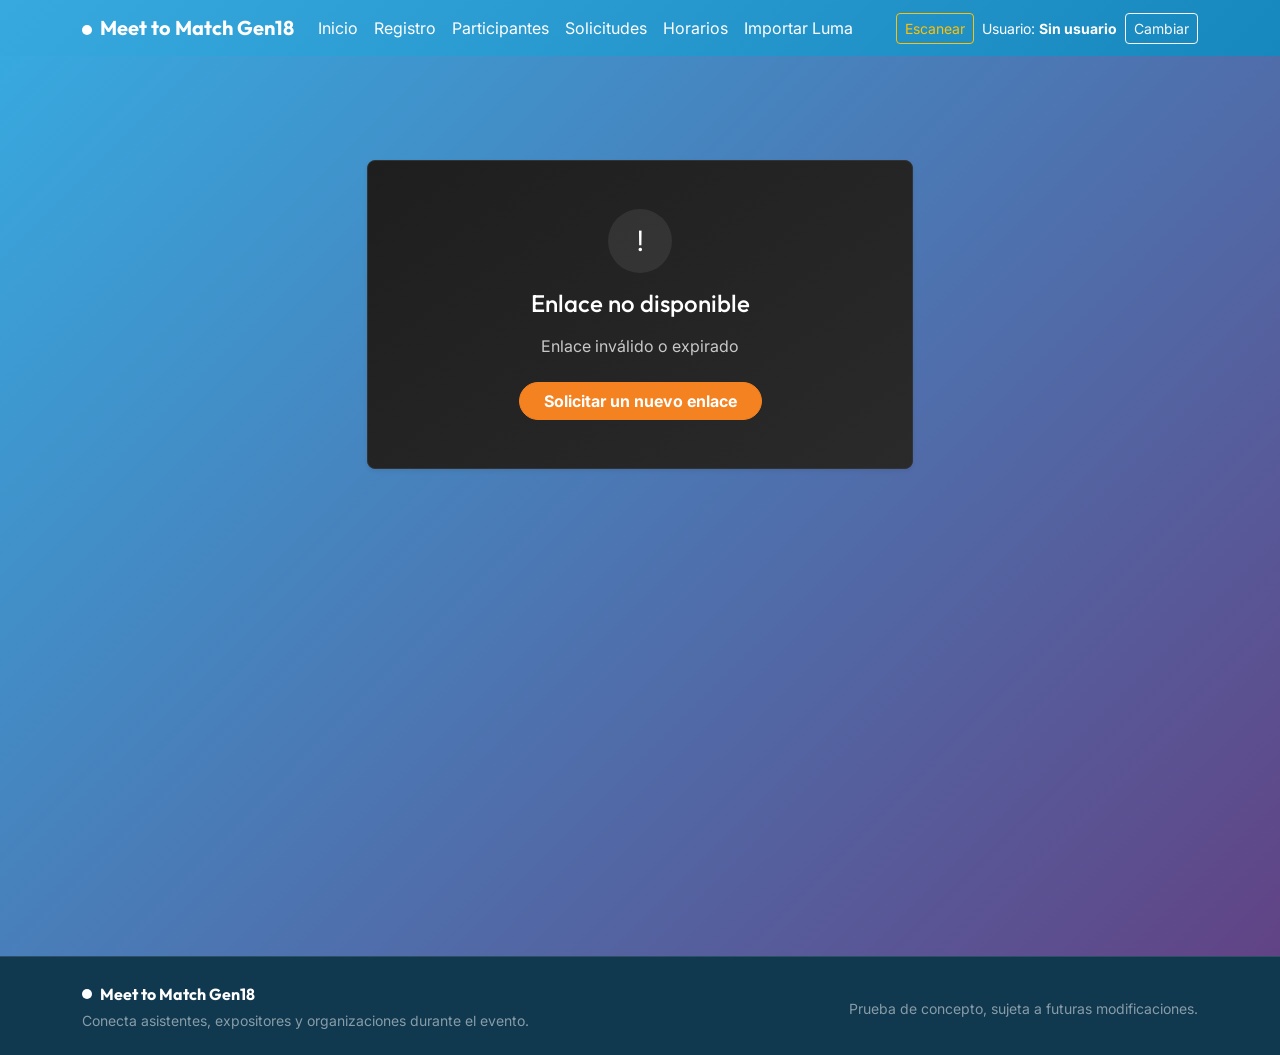
==== editar-perfil.html @ fe203f8b "se agrega logica de token y edición de perfil." ====
<!doctype html>
<html lang="es">

<head>
  <meta charset="utf-8">
  <meta name="viewport" content="width=device-width, initial-scale=1">

  <title>Editar mi perfil - Meet to Match Gen18</title>

  <link
    href="https://cdn.jsdelivr.net/npm/bootstrap@5.3.3/dist/css/bootstrap.min.css"
    rel="stylesheet"
  >

  <link
    href="adm/css/app.css?v=20260901-1"
    rel="stylesheet"
  >

  <link rel="manifest" href="adm/manifest.json">

  <meta name="theme-color" content="#151515">
</head>

<body>

  <div id="app-navbar"></div>

  <main class="hero min-vh-100">

    <div class="container py-5">

      <!-- =====================================================
           ESTADO DE CARGA
           ===================================================== -->

      <div
        id="estado-cargando"
        class="text-center py-5"
      >

        <div
          class="spinner-border text-light mb-3"
          role="status"
        >
          <span class="visually-hidden">
            Validando enlace...
          </span>
        </div>

        <h1 class="h4 text-white">
          Validando tu enlace...
        </h1>

        <p class="text-white opacity-75">
          Estamos verificando que el enlace sea válido.
        </p>

      </div>


      <!-- =====================================================
           ESTADO DE ERROR
           ===================================================== -->

      <div
        id="estado-error"
        class="d-none"
      >

        <div class="row justify-content-center">

          <div class="col-12 col-md-8 col-lg-6">

            <div
              class="card shadow-sm"
              data-theme="dark"
              style="
                background-color: var(--poc-panel-bg);
                color: var(--poc-text);
                border: 1px solid var(--poc-border);
              "
            >

              <div class="card-body p-4 p-md-5 text-center">

                <div class="mb-3">

                  <div
                    class="rounded-circle d-inline-flex align-items-center justify-content-center"
                    style="
                      width: 64px;
                      height: 64px;
                      background: rgba(255,255,255,.08);
                    "
                  >

                    <span
                      class="text-white fs-3"
                      aria-hidden="true"
                    >
                      !
                    </span>

                  </div>

                </div>

                <h1 class="h4 text-white mb-3">
                  Enlace no disponible
                </h1>

                <p
                  id="estado-error-mensaje"
                  class="text-white opacity-75 mb-4"
                >
                  Enlace inválido o expirado.
                </p>

                <a
                  href="index.html"
                  class="btn btn-primary rounded-pill px-4"
                >
                  Solicitar un nuevo enlace
                </a>

              </div>

            </div>

          </div>

        </div>

      </div>


      <!-- =====================================================
           FORMULARIO
           ===================================================== -->

      <div
        id="estado-formulario"
        class="d-none"
      >

        <div class="row justify-content-center">

          <div class="col-12 col-lg-8">

            <div class="mb-4">

              <h1 class="h2 text-white mb-2">
                Edita tu perfil
              </h1>

              <p class="text-white opacity-75 mb-0">
                Actualiza la información que quieres compartir
                con otros participantes.
              </p>

            </div>


            <div
              class="card shadow-sm"
              data-theme="dark"
              style="
                background-color: var(--poc-panel-bg);
                color: var(--poc-text);
                border: 1px solid var(--poc-border);
              "
            >

              <form id="editar-perfil-form">

                <div class="card-body p-4 p-md-5">


                  <!-- =================================================
                       IDENTIDAD
                       ================================================= -->

                  <div class="mb-4">

                    <h2 class="h5 text-white mb-3">
                      Tus datos
                    </h2>

                    <div class="row g-3">

                      <div class="col-12 col-md-6">

                        <label
                          for="nombre"
                          class="form-label text-white small fw-bold"
                        >
                          Nombre
                        </label>

                        <input
                          type="text"
                          id="nombre"
                          name="nombre"
                          class="form-control"
                          maxlength="200"
                          autocomplete="given-name"
                          required
                        >

                      </div>


                      <div class="col-12 col-md-6">

                        <label
                          for="apellido"
                          class="form-label text-white small fw-bold"
                        >
                          Apellido
                        </label>

                        <input
                          type="text"
                          id="apellido"
                          name="apellido"
                          class="form-control"
                          maxlength="200"
                          autocomplete="family-name"
                          required
                        >

                      </div>


                      <div class="col-12">

                        <label
                          for="empresa"
                          class="form-label text-white small fw-bold"
                        >
                          Empresa / organización
                        </label>

                        <input
                          type="text"
                          id="empresa"
                          name="empresa"
                          class="form-control"
                          maxlength="200"
                          autocomplete="organization"
                        >

                      </div>


                      <div class="col-12">

                        <label
                          for="cargo"
                          class="form-label text-white small fw-bold"
                        >
                          Cargo / especialidad
                        </label>

                        <input
                          type="text"
                          id="cargo"
                          name="cargo"
                          class="form-control"
                          maxlength="200"
                        >

                      </div>

                    </div>

                  </div>


                  <!-- =================================================
                       INTERESES
                       ================================================= -->

                  <div class="mb-4">

                    <h2 class="h5 text-white mb-3">
                      Conexiones
                    </h2>

                    <div class="mb-3">

                      <label
                        for="intereses"
                        class="form-label text-white small fw-bold"
                      >
                        Mis intereses
                      </label>

                      <textarea
                        id="intereses"
                        name="intereses"
                        class="form-control"
                        rows="4"
                        maxlength="2000"
                        placeholder="¿Qué temas, tecnologías o áreas te interesan?"
                      ></textarea>

                    </div>


                    <div class="mb-3">

                      <label
                        for="busca"
                        class="form-label text-white small fw-bold"
                      >
                        ¿Qué buscas?
                      </label>

                      <textarea
                        id="busca"
                        name="busca"
                        class="form-control"
                        rows="4"
                        maxlength="2000"
                        placeholder="¿Qué tipo de personas, proyectos, oportunidades o conexiones buscas?"
                      ></textarea>

                    </div>


                    <div>

                      <label
                        for="descripcion"
                        class="form-label text-white small fw-bold"
                      >
                        Sobre mí
                      </label>

                      <textarea
                        id="descripcion"
                        name="descripcion"
                        class="form-control"
                        rows="5"
                        maxlength="2000"
                        placeholder="Cuéntanos brevemente quién eres y qué haces."
                      ></textarea>

                    </div>

                  </div>


                  <!-- =================================================
                       CORREO SOLO LECTURA
                       ================================================= -->

                  <div class="mb-4">

                    <label
                      for="correo"
                      class="form-label text-white small fw-bold"
                    >
                      Correo registrado
                    </label>

                    <input
                      type="email"
                      id="correo"
                      class="form-control"
                      readonly
                      disabled
                    >

                    <div class="form-text text-white opacity-50">
                      Tu correo no puede modificarse desde este enlace.
                    </div>

                  </div>


                  <!-- =================================================
                       MENSAJES
                       ================================================= -->

                  <div
                    id="editar-perfil-mensaje"
                    class="mb-3"
                    aria-live="polite"
                  ></div>


                  <!-- =================================================
                       FOOTER
                       ================================================= -->

                  <div
                    class="d-flex flex-column flex-sm-row justify-content-end gap-2"
                  >

                    <a
                      href="index.html"
                      id="btn-cancelar"
                      class="btn btn-outline-secondary"
                    >
                      Cancelar
                    </a>

                    <button
                      type="submit"
                      id="btn-guardar"
                      class="btn btn-primary rounded-pill px-4 fw-bold"
                    >
                      Guardar cambios
                    </button>

                  </div>

                </div>

              </form>

            </div>


            <p class="small text-white opacity-50 text-center mt-3">
              Este enlace permite editar tu perfil una sola vez.
            </p>

          </div>

        </div>

      </div>


      <!-- =====================================================
           ÉXITO
           ===================================================== -->

      <div
        id="estado-exito"
        class="d-none"
      >

        <div class="row justify-content-center">

          <div class="col-12 col-md-8 col-lg-6">

            <div
              class="card shadow-sm"
              data-theme="dark"
              style="
                background-color: var(--poc-panel-bg);
                color: var(--poc-text);
                border: 1px solid var(--poc-border);
              "
            >

              <div class="card-body p-4 p-md-5 text-center">

                <div class="mb-3">

                  <div
                    class="rounded-circle d-inline-flex align-items-center justify-content-center"
                    style="
                      width: 64px;
                      height: 64px;
                      background: rgba(25,135,84,.2);
                    "
                  >

                    <span
                      class="text-success fs-3"
                      aria-hidden="true"
                    >
                      ✓
                    </span>

                  </div>

                </div>

                <h1 class="h4 text-white mb-3">
                  Perfil actualizado
                </h1>

                <p class="text-white opacity-75 mb-4">
                  Tus cambios fueron guardados correctamente.
                  Este enlace ya no puede volver a utilizarse.
                </p>

                <a
                  href="index.html"
                  class="btn btn-primary rounded-pill px-4"
                >
                  Volver al portal
                </a>

              </div>

            </div>

          </div>

        </div>

      </div>

    </div>

  </main>


  <div id="app-footer"></div>


  <script
    src="https://cdn.jsdelivr.net/npm/bootstrap@5.3.3/dist/js/bootstrap.bundle.min.js"
  ></script>

  <script
    src="js/app.js?v=20260721-1"
  ></script>

  <script
    src="js/editar-perfil.js?v=20260910-1"
  ></script>

</body>

</html>
---- adm/css/app.css ----
@import url('https://fonts.googleapis.com/css2?family=Inter:wght@400;500;600;700&family=Outfit:wght@500;700;800&display=swap');

:root {
  --poc-primary: #37a9df;
  --poc-primary-dark: #1688bd;
  --poc-accent: #f58220;
  --poc-accent-dark: #d96d16;
  --poc-dark: #10384f;
  --poc-soft: #eef8fd;
  --poc-text: #253746;
  --poc-bg: #f7fbfd;
  --poc-panel-bg: #ffffff;
  --poc-panel-bg-alt: #f1f8fc;
  --poc-border: #dcebf2;
  --poc-input-bg: #4a5056;
  --poc-input-border: #6c757d;
  --font-body: 'Inter', sans-serif;
  --font-heading: 'Outfit', sans-serif;
}

[data-theme="dark"] {
  --poc-text: #e0e0e0;
  --poc-bg: #121212;
  --poc-panel-bg: #1e1e1e;
  --poc-panel-bg-alt: #2a2a2a;
  --poc-border: #333333;
  --poc-input-bg: #2a2d30;
  --poc-input-border: #495057;
  --poc-soft: #2a3b47;
}

@keyframes bgTornasol {
  0% { background-position: 0% 50%; }
  50% { background-position: 100% 50%; }
  100% { background-position: 0% 50%; }
}

body {
  background: linear-gradient(135deg, var(--poc-bg), #eef6f9, var(--poc-bg), #e6f2f8);
  background-size: 400% 400%;
  animation: bgTornasol 15s ease infinite;
  color: var(--poc-text);
  font-family: var(--font-body);
  transition: background-color 0.3s ease, color 0.3s ease;
}

[data-theme="dark"] body {
  background: linear-gradient(135deg, var(--poc-bg), #1a2228, var(--poc-bg), #1c2730);
}

h1, h2, h3, h4, h5, h6, .navbar-brand, .display-5 {
  font-family: var(--font-heading);
  font-weight: 700;
}

.navbar {
  background: linear-gradient(135deg, var(--poc-primary), var(--poc-primary-dark), #58bbe7, var(--poc-primary));
  background-size: 300% 300%;
  animation: bgTornasol 10s ease infinite;
}

.footer {
  background: var(--poc-dark);
  border-top: 1px solid rgba(255, 255, 255, 0.12);
}

.navbar .navbar-brand,
.navbar .nav-link,
.navbar .navbar-text,
.footer .nav-link,
.footer .navbar-brand {
  color: #fff !important;
}

.footer .nav-link:hover {
  color: var(--poc-primary) !important;
}

.brand-dot {
  width: 10px;
  height: 10px;
  display: inline-block;
  border-radius: 50%;
  background: #fff;
}

.hero {
  background: linear-gradient(135deg, var(--poc-primary), #614385, #516395, var(--poc-primary-dark));
  background-size: 300% 300%;
  animation: bgTornasol 12s ease infinite;
  color: #fff;
  padding: 56px 0;
}

.home-hero {
  background: linear-gradient(135deg, rgba(55, 169, 223, 0.96), rgba(22, 136, 189, 0.92), var(--poc-accent));
  background-size: 300% 300%;
  animation: bgTornasol 15s ease infinite;
  color: #fff;
}

.quick-panel {
  background: linear-gradient(145deg, var(--poc-panel-bg), var(--poc-panel-bg-alt));
  color: var(--poc-text);
  border-radius: 8px;
  padding: 24px;
  box-shadow: 0 10px 28px rgba(0, 0, 0, 0.2);
  transition: transform 0.3s ease, box-shadow 0.3s ease, background 0.3s ease;
}

.quick-panel:hover {
  transform: translateY(-5px);
  box-shadow: 0 15px 35px rgba(0, 0, 0, 0.25);
}

.quick-action {
  display: block;
  border: 1px solid var(--poc-border);
  border-radius: 8px;
  padding: 14px 16px;
  color: var(--poc-text);
  text-decoration: none;
  background: var(--poc-panel-bg);
  transition: all 0.3s ease;
}

.quick-action:hover,
.quick-action:focus {
  border-color: var(--poc-primary);
  color: var(--poc-primary);
  transform: translateX(5px);
  box-shadow: 0 4px 12px rgba(0,0,0,0.1);
}

.quick-action small {
  display: block;
  color: rgba(255, 255, 255, 0.75);
  margin-top: 2px;
}

.text-accent {
  color: var(--poc-accent) !important;
}

.form-control, .form-select {
  background-color: var(--poc-input-bg);
  border-color: var(--poc-input-border);
  color: #ffffff !important;
  transition: all 0.3s ease;
}

.form-control::placeholder {
  color: #ffffff !important;
  opacity: 0.8 !important;
}

.form-control:focus, .form-select:focus {
  background-color: var(--poc-panel-bg);
  border-color: var(--poc-primary);
  color: var(--poc-text);
}

.btn {
  transition: all 0.3s ease;
}

.btn:hover {
  transform: translateY(-2px);
  box-shadow: 0 4px 10px rgba(0,0,0,0.15);
}

.btn-primary {
  background: var(--poc-accent);
  border-color: var(--poc-accent);
  color: #fff;
  font-weight: 700;
}

.btn-primary:hover,
.btn-primary:focus {
  background: var(--poc-accent-dark);
  border-color: var(--poc-accent-dark);
  color: #fff;
}

.btn-profile {
  background: var(--poc-panel-bg);
  border-color: var(--poc-panel-bg);
  color: var(--poc-primary-dark);
  font-weight: 700;
}
  color: var(--poc-primary-dark);
  font-weight: 700;
}

.btn-profile:hover,
.btn-profile:focus {
  background: var(--poc-soft);
  border-color: var(--poc-soft);
  color: var(--poc-primary-dark);
}

.btn-meet-outline {
  border-color: var(--poc-primary);
  color: var(--poc-primary-dark);
  font-weight: 700;
}

.btn-meet-outline:hover,
.btn-meet-outline:focus {
  background: var(--poc-primary);
  border-color: var(--poc-primary);
  color: #fff;
}

.btn-action-accept {
  background: var(--poc-primary);
  border-color: var(--poc-primary);
  color: #fff;
  font-weight: 700;
}

.btn-action-accept:hover,
.btn-action-accept:focus {
  background: var(--poc-primary-dark);
  border-color: var(--poc-primary-dark);
  color: #fff;
}

.btn-action-reject {
  background: var(--poc-panel-bg);
  border-color: var(--poc-accent);
  color: var(--poc-accent-dark);
  font-weight: 700;
}

.btn-action-reject:hover,
.btn-action-reject:focus {
  background: var(--poc-accent);
  border-color: var(--poc-accent);
  color: #fff;
}

.card {
  border-radius: 8px;
  border-color: var(--poc-border);
  background: linear-gradient(145deg, var(--poc-panel-bg), var(--poc-panel-bg-alt));
  color: var(--poc-text);
  transition: transform 0.3s ease, box-shadow 0.3s ease, background 0.3s ease;
}

.card:hover {
  transform: translateY(-5px);
  box-shadow: 0 10px 20px rgba(0, 0, 0, 0.1);
}

.nav-tabs {
  border-color: rgba(255, 255, 255, 0.2);
}

.nav-tabs .nav-link {
  color: rgba(255, 255, 255, 0.7);
  border-color: transparent transparent rgba(255, 255, 255, 0.2);
  font-weight: 700;
}

.nav-tabs .nav-link:hover,
.nav-tabs .nav-link:focus {
  color: #fff;
  border-color: rgba(255, 255, 255, 0.2) rgba(255, 255, 255, 0.2) rgba(255, 255, 255, 0.2);
}

.nav-tabs .nav-link.active {
  color: #fff;
  background: var(--poc-accent);
  border-color: var(--poc-accent);
}

.participant-card {
  min-height: 100%;
}

.participant-type {
  font-size: 0.78rem;
}

.profile-label {
  color: rgba(255, 255, 255, 0.75);
  font-size: 0.85rem;
  margin-bottom: 2px;
}

.status-pill {
  display: inline-block;
  min-width: 92px;
  padding: 0.25rem 0.55rem;
  border-radius: 999px;
  font-size: 0.82rem;
  font-weight: 700;
  text-align: center;
}

.status-pendiente {
  background: #fff3dd;
  color: #9a540f;
}

.status-aceptada {
  background: #dff4fb;
  color: var(--poc-primary-dark);
}

.status-rechazada {
  background: #f8d7da;
  color: #842029;
}

.empty-state {
  border: 1px dashed var(--poc-border);
  border-radius: 8px;
  padding: 32px;
  text-align: center;
  color: rgba(255, 255, 255, 0.75);
  background: var(--poc-panel-bg);
}

.small-muted {
  color: rgba(255, 255, 255, 0.75);
  font-size: 0.92rem;
}

/* Mobile Bottom Navigation */
.bottom-nav {
  position: fixed;
  bottom: 0;
  left: 0;
  right: 0;
  background-color: #ffffff;
  display: flex;
  justify-content: space-around;
  padding: 8px 0;
  padding-bottom: env(safe-area-inset-bottom, 8px);
  z-index: 1030;
  border-top: 1px solid #e0e0e0;
}

.bottom-nav .nav-item {
  display: flex;
  flex-direction: column;
  align-items: center;
  color: #6c757d;
  text-decoration: none;
  font-size: 0.8rem;
}

.bottom-nav .nav-item span {
  font-size: 1.5rem;
  margin-bottom: 2px;
}

.bottom-nav .nav-item:hover,
.bottom-nav .nav-item:focus {
  color: var(--poc-primary);
}

.bottom-nav .qr-btn {
  color: var(--poc-accent);
}

@media (max-width: 991.98px) {
  body {
    padding-bottom: 70px; /* Space for bottom nav */
  }
}
.qr-modal-dialog {
  max-width: 560px;
}

.qr-modal-content {
  border: 0;
  border-radius: 8px;
  overflow: hidden;
  box-shadow: 0 24px 70px rgba(16, 56, 79, 0.24);
}

.qr-modal-header {
  align-items: flex-start;
  border: 0;
  padding: 22px 24px 16px;
  background: linear-gradient(135deg, var(--poc-primary), var(--poc-primary-dark));
  color: #fff;
}

.qr-modal-header .btn-close {
  filter: invert(1) grayscale(1) brightness(2);
  opacity: 0.9;
}

.qr-modal-kicker {
  color: rgba(255, 255, 255, 0.78);
  font-size: 0.76rem;
  font-weight: 800;
  letter-spacing: 0.08em;
  text-transform: uppercase;
}

.qr-modal-body {
  padding: 24px;
  background: var(--poc-bg);
}

.qr-reader-shell {
  border: 1px solid var(--poc-border);
  border-radius: 8px;
  background: var(--poc-panel-bg);
  padding: 18px;
}

#qr-reader {
  width: 100%;
  border: 0 !important;
  color: var(--poc-text);
}

#qr-reader img {
  max-width: 72px;
  opacity: 0.82;
}

#qr-reader button {
  border: 0;
  border-radius: 6px;
  background: var(--poc-accent);
  color: #fff;
  font-weight: 700;
  padding: 10px 18px;
  margin-top: 12px;
}

#qr-reader button:hover,
#qr-reader button:focus {
  background: var(--poc-accent-dark);
  color: #fff;
}

#qr-reader a {
  color: var(--poc-primary-dark);
  font-weight: 700;
  text-decoration: none;
}

#qr-reader a:hover,
#qr-reader a:focus {
  color: var(--poc-primary);
  text-decoration: underline;
}

#qr-reader__scan_region,
#qr-reader__dashboard {
  border: 0 !important;
}

#qr-reader__dashboard_section_csr span,
#qr-reader__dashboard_section_swaplink {
  display: inline-block;
  margin-top: 10px;
}

.qr-modal-footer {
  justify-content: center;
  gap: 8px;
  border: 0;
  padding: 0 24px 22px;
  background: var(--poc-bg);
}

.qr-tip-dot {
  width: 9px;
  height: 9px;
  border-radius: 50%;
  background: var(--poc-primary);
  flex: 0 0 auto;
}

/* =========================================================
   PARTICIPANTES - DISEÑO ESTRUCTURADO Y RESPONSIVE
   ========================================================= */

.filter-sidebar {
  border-radius: 12px;
  background: linear-gradient(145deg, var(--poc-panel-bg), var(--poc-panel-bg-alt));
  border: 1px solid var(--poc-border);
}

.search-input-wrapper input {
  border-radius: 8px;
}

.filter-mobile-btn {
  background: var(--poc-panel-bg);
  border-color: var(--poc-border);
  color: var(--poc-text);
}

.filter-radio-list .filter-radio-item {
  display: flex;
  align-items: center;
  gap: 10px;
  padding: 8px 12px;
  border-radius: 8px;
  cursor: pointer;
  color: #ffffff;
  border: 1px solid transparent;
  transition: all 0.2s ease;
  user-select: none;
}

.filter-radio-list .filter-radio-item:hover {
  background: rgba(255, 255, 255, 0.06);
}

.filter-radio-list .filter-radio-item.active {
  background: rgba(55, 169, 223, 0.16);
  border-color: var(--poc-primary);
  font-weight: 600;
}

.filter-dot {
  width: 10px;
  height: 10px;
  border-radius: 50%;
  border: 2px solid rgba(255, 255, 255, 0.4);
  transition: all 0.2s ease;
}

.filter-radio-item.active .filter-dot {
  background: var(--poc-primary);
  border-color: var(--poc-primary);
  box-shadow: 0 0 6px var(--poc-primary);
}

.filter-name {
  font-size: 0.9rem;
}

.participant-card-v2 {
  background: linear-gradient(180deg, var(--poc-panel-bg) 0%, var(--poc-panel-bg-alt) 100%);
  border: 1px solid var(--poc-border);
  border-radius: 16px;
  transition: transform 0.25s ease, box-shadow 0.25s ease, border-color 0.25s ease;
  overflow: hidden;
}

.participant-card-v2:hover {
  transform: translateY(-4px);
  box-shadow: 0 12px 28px rgba(0, 0, 0, 0.25);
  border-color: var(--poc-primary);
}

.participant-avatar-large {
  width: 105px;
  height: 105px;
  border-radius: 50%;
  display: flex;
  align-items: center;
  justify-content: center;
  border: 3px solid rgba(255, 255, 255, 0.15);
  box-shadow: 0 8px 20px rgba(0, 0, 0, 0.35);
}

.avatar-initials {
  font-size: 2.2rem;
  font-weight: 800;
  color: #ffffff;
  font-family: var(--font-heading);
  text-shadow: 0 2px 4px rgba(0, 0, 0, 0.3);
}

.participant-role-sub {
  font-size: 0.9rem;
  line-height: 1.35;
}

.card-divider {
  border-color: rgba(255, 255, 255, 0.1);
  opacity: 0.7;
}

.prop-item {
  font-size: 0.86rem;
  line-height: 1.4;
}

.prop-label {
  color: rgba(255, 255, 255, 0.65);
  font-size: 0.76rem;
  font-weight: 600;
  text-transform: uppercase;
  letter-spacing: 0.04em;
  margin-right: 4px;
}

.badge-tag {
  background: rgba(55, 169, 223, 0.15);
  color: #72cdfa;
  border: 1px solid rgba(55, 169, 223, 0.3);
  padding: 2px 8px;
  border-radius: 6px;
  font-size: 0.78rem;
  font-weight: 500;
  display: inline-block;
}

.badge-role-pill {
  display: inline-block;
  padding: 2px 10px;
  border-radius: 999px;
  font-size: 0.76rem;
  font-weight: 700;
}

.badge-role-expositor {
  background: rgba(245, 130, 32, 0.2);
  color: #ff9b45;
  border: 1px solid rgba(245, 130, 32, 0.4);
}

.badge-role-asistente {
  background: rgba(55, 169, 223, 0.2);
  color: #72cdfa;
  border: 1px solid rgba(55, 169, 223, 0.4);
}

.badge-role-organizador {
  background: rgba(155, 89, 182, 0.2);
  color: #d796fa;
  border: 1px solid rgba(155, 89, 182, 0.4);
}

.participant-link-more {
  color: var(--poc-primary);
  font-size: 0.85rem;
  font-weight: 600;
  text-decoration: none;
  transition: color 0.2s ease, transform 0.2s ease;
  display: inline-block;
}

.participant-link-more:hover {
  color: #72cdfa;
  text-decoration: underline;
  transform: translateX(2px);
}

.btn-action-pill {
  border-radius: 999px !important;
  font-size: 0.95rem;
  letter-spacing: 0.02em;
}

.badge-xs {
  font-size: 0.72rem;
  padding: 2px 6px;
}

/* Optimización móvil */
@media (max-width: 767.98px) {
  .participant-avatar-large {
    width: 90px;
    height: 90px;
  }

  .avatar-initials {
    font-size: 1.85rem;
  }

  .participant-card-v2 .card-body {
    padding: 1.25rem !important;
  }

  .filter-sidebar {
    margin-bottom: 0.5rem;
  }
}

/* =========================================================
   MODAL DE SOLICITUD DE REUNIÓN - SELECTOR DE HORARIOS
   ========================================================= */

.modal-participant-preview {
  background: rgba(255, 255, 255, 0.04);
  border: 1px solid var(--poc-border);
}

.slots-scroll-area {
  max-height: 240px;
  overflow-y: auto;
  background: rgba(0, 0, 0, 0.25);
  border: 1px solid var(--poc-border);
  scrollbar-width: thin;
  scrollbar-color: var(--poc-primary) rgba(0, 0, 0, 0.3);
}

.slots-scroll-area::-webkit-scrollbar {
  width: 6px;
}

.slots-scroll-area::-webkit-scrollbar-track {
  background: rgba(0, 0, 0, 0.3);
  border-radius: 4px;
}

.slots-scroll-area::-webkit-scrollbar-thumb {
  background: var(--poc-primary);
  border-radius: 4px;
}

.slots-date-header {
  color: var(--poc-primary);
  letter-spacing: 0.03em;
}

.slots-grid {
  display: grid;
  grid-template-columns: repeat(auto-fill, minmax(130px, 1fr));
  gap: 8px;
}

.slot-time-btn {
  background: var(--poc-input-bg);
  border: 1px solid var(--poc-input-border);
  color: #ffffff;
  padding: 8px 10px;
  border-radius: 8px;
  font-size: 0.85rem;
  font-weight: 600;
  text-align: center;
  cursor: pointer;
  transition: all 0.2s ease;
  user-select: none;
  outline: none;
  display: flex;
  align-items: center;
  justify-content: center;
}

.slot-time-btn:hover {
  border-color: var(--poc-primary);
  background: rgba(55, 169, 223, 0.2);
  color: #ffffff;
  transform: translateY(-1px);
}

.slot-time-btn.active {
  background: var(--poc-primary) !important;
  border-color: var(--poc-primary) !important;
  color: #ffffff !important;
  font-weight: 700;
  box-shadow: 0 0 12px rgba(55, 169, 223, 0.6);
  transform: translateY(-1px);
}

.selected-slot-pill {
  background: rgba(55, 169, 223, 0.15);
  border: 1px solid rgba(55, 169, 223, 0.4);
}

@media (max-width: 575.98px) {
  .slots-grid {
    grid-template-columns: repeat(2, 1fr);
    gap: 6px;
  }

  .slot-time-btn {
    font-size: 0.8rem;
    padding: 7px 6px;
  }
}
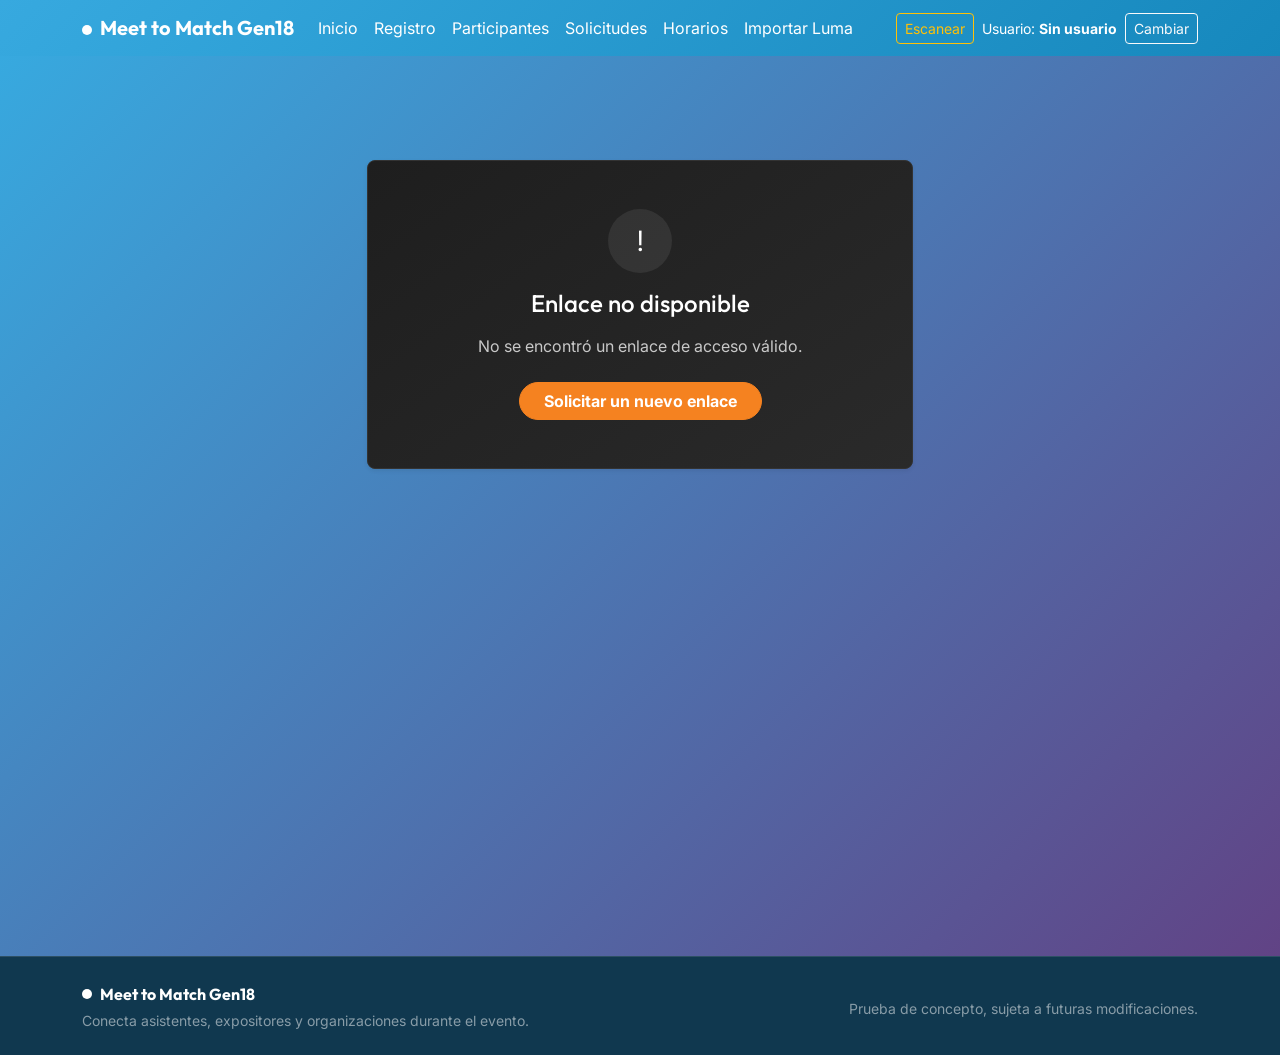
==== commit 8950aafb: "Fotos de perfil agregadas" ====
--- a/editar-perfil.html
+++ b/editar-perfil.html
@@ -1,11 +1,15 @@
+
 <!doctype html>
 <html lang="es">
 
 <head>
   <meta charset="utf-8">
-  <meta name="viewport" content="width=device-width, initial-scale=1">
-
-  <title>Editar mi perfil - Meet to Match Gen18</title>
+  <meta
+    name="viewport"
+    content="width=device-width, initial-scale=1"
+  >
+
+  <title>Mi espacio - Meet to Match Gen18</title>
 
   <link
     href="https://cdn.jsdelivr.net/npm/bootstrap@5.3.3/dist/css/bootstrap.min.css"
@@ -13,22 +17,30 @@
   >
 
   <link
-    href="adm/css/app.css?v=20260901-1"
+    href="adm/css/app.css?v=20260911-photo-1"
     rel="stylesheet"
   >
 
-  <link rel="manifest" href="adm/manifest.json">
-
-  <meta name="theme-color" content="#151515">
+  <link
+    rel="manifest"
+    href="adm/manifest.json"
+  >
+
+  <meta
+    name="theme-color"
+    content="#151515"
+  >
 </head>
 
 <body>
 
   <div id="app-navbar"></div>
 
+
   <main class="hero min-vh-100">
 
     <div class="container py-5">
+
 
       <!-- =====================================================
            ESTADO DE CARGA
@@ -43,14 +55,18 @@
           class="spinner-border text-light mb-3"
           role="status"
         >
+
           <span class="visually-hidden">
             Validando enlace...
           </span>
+
         </div>
+
 
         <h1 class="h4 text-white">
           Validando tu enlace...
         </h1>
+
 
         <p class="text-white opacity-75">
           Estamos verificando que el enlace sea válido.
@@ -82,7 +98,9 @@
               "
             >
 
-              <div class="card-body p-4 p-md-5 text-center">
+              <div
+                class="card-body p-4 p-md-5 text-center"
+              >
 
                 <div class="mb-3">
 
@@ -106,9 +124,11 @@
 
                 </div>
 
+
                 <h1 class="h4 text-white mb-3">
                   Enlace no disponible
                 </h1>
+
 
                 <p
                   id="estado-error-mensaje"
@@ -117,6 +137,7 @@
                   Enlace inválido o expirado.
                 </p>
 
+
                 <a
                   href="index.html"
                   class="btn btn-primary rounded-pill px-4"
@@ -136,7 +157,7 @@
 
 
       <!-- =====================================================
-           FORMULARIO
+           ESPACIO PERSONAL
            ===================================================== -->
 
       <div
@@ -148,11 +169,17 @@
 
           <div class="col-12 col-lg-8">
 
+
+            <!-- =================================================
+                 CABECERA
+                 ================================================= -->
+
             <div class="mb-4">
 
               <h1 class="h2 text-white mb-2">
-                Edita tu perfil
+                Mi espacio
               </h1>
+
 
               <p class="text-white opacity-75 mb-0">
                 Actualiza la información que quieres compartir
@@ -161,6 +188,10 @@
 
             </div>
 
+
+            <!-- =================================================
+                 PERFIL
+                 ================================================= -->
 
             <div
               class="card shadow-sm"
@@ -177,9 +208,9 @@
                 <div class="card-body p-4 p-md-5">
 
 
-                  <!-- =================================================
+                  <!-- =============================================
                        IDENTIDAD
-                       ================================================= -->
+                       ============================================= -->
 
                   <div class="mb-4">
 
@@ -187,7 +218,45 @@
                       Tus datos
                     </h2>
 
+                    <div class="mb-4">
+
+    <label class="form-label text-white small fw-bold">
+        Foto de perfil
+    </label>
+
+    <div class="d-flex align-items-center gap-3 flex-wrap">
+
+        <div
+            id="foto-perfil-preview"
+            class="foto-perfil-preview"
+        >
+            <span id="foto-perfil-iniciales">
+                --
+            </span>
+        </div>
+
+        <div>
+
+            <input
+                type="file"
+                id="foto-perfil"
+                class="form-control"
+                accept="image/jpeg,image/png,image/webp"
+            >
+
+            <div class="form-text text-white opacity-50">
+                JPG, PNG o WEBP. Máximo 5 MB.
+            </div>
+
+        </div>
+
+    </div>
+
+</div>
+
+
                     <div class="row g-3">
+
 
                       <div class="col-12 col-md-6">
 
@@ -197,6 +266,7 @@
                         >
                           Nombre
                         </label>
+
 
                         <input
                           type="text"
@@ -220,6 +290,7 @@
                           Apellido
                         </label>
 
+
                         <input
                           type="text"
                           id="apellido"
@@ -242,6 +313,7 @@
                           Empresa / organización
                         </label>
 
+
                         <input
                           type="text"
                           id="empresa"
@@ -263,6 +335,7 @@
                           Cargo / especialidad
                         </label>
 
+
                         <input
                           type="text"
                           id="cargo"
@@ -278,15 +351,16 @@
                   </div>
 
 
-                  <!-- =================================================
-                       INTERESES
-                       ================================================= -->
+                  <!-- =============================================
+                       CONEXIONES
+                       ============================================= -->
 
                   <div class="mb-4">
 
                     <h2 class="h5 text-white mb-3">
                       Conexiones
                     </h2>
+
 
                     <div class="mb-3">
 
@@ -296,6 +370,7 @@
                       >
                         Mis intereses
                       </label>
+
 
                       <textarea
                         id="intereses"
@@ -318,6 +393,7 @@
                         ¿Qué buscas?
                       </label>
 
+
                       <textarea
                         id="busca"
                         name="busca"
@@ -339,6 +415,7 @@
                         Sobre mí
                       </label>
 
+
                       <textarea
                         id="descripcion"
                         name="descripcion"
@@ -353,9 +430,9 @@
                   </div>
 
 
-                  <!-- =================================================
-                       CORREO SOLO LECTURA
-                       ================================================= -->
+                  <!-- =============================================
+                       CORREO
+                       ============================================= -->
 
                   <div class="mb-4">
 
@@ -365,6 +442,7 @@
                     >
                       Correo registrado
                     </label>
+
 
                     <input
                       type="email"
@@ -374,6 +452,7 @@
                       disabled
                     >
 
+
                     <div class="form-text text-white opacity-50">
                       Tu correo no puede modificarse desde este enlace.
                     </div>
@@ -381,9 +460,9 @@
                   </div>
 
 
-                  <!-- =================================================
+                  <!-- =============================================
                        MENSAJES
-                       ================================================= -->
+                       ============================================= -->
 
                   <div
                     id="editar-perfil-mensaje"
@@ -392,9 +471,9 @@
                   ></div>
 
 
-                  <!-- =================================================
-                       FOOTER
-                       ================================================= -->
+                  <!-- =============================================
+                       ACCIONES
+                       ============================================= -->
 
                   <div
                     class="d-flex flex-column flex-sm-row justify-content-end gap-2"
@@ -408,6 +487,7 @@
                       Cancelar
                     </a>
 
+
                     <button
                       type="submit"
                       id="btn-guardar"
@@ -418,6 +498,23 @@
 
                   </div>
 
+
+                  <!-- =============================================
+                       CERRAR SESIÓN
+                       ============================================= -->
+
+                  <div class="text-center mt-4">
+
+                    <button
+                      type="button"
+                      id="btn-cerrar-sesion"
+                      class="btn btn-link btn-sm text-danger text-decoration-none"
+                    >
+                      Cerrar sesión
+                    </button>
+
+                  </div>
+
                 </div>
 
               </form>
@@ -426,9 +523,109 @@
 
 
             <p class="small text-white opacity-50 text-center mt-3">
-              Este enlace permite editar tu perfil una sola vez.
+              Este enlace te permite acceder a tu espacio personal mientras esté vigente.
             </p>
 
+
+            <!-- =================================================
+                 SOLICITUDES DE REUNIÓN
+                 ================================================= -->
+
+            <div
+              id="solicitudes-container"
+              class="mt-4"
+            >
+
+              <div
+                class="card shadow-sm"
+                data-theme="dark"
+                style="
+                  background-color: var(--poc-panel-bg);
+                  color: var(--poc-text);
+                  border: 1px solid var(--poc-border);
+                "
+              >
+
+                <div class="card-body p-4 p-md-5">
+
+
+                  <!-- =============================================
+                       CABECERA SOLICITUDES
+                       ============================================= -->
+
+                  <div
+                    class="d-flex justify-content-between align-items-center mb-3"
+                  >
+
+                    <div>
+
+                      <h2 class="h5 text-white mb-1">
+                        Solicitudes de reunión
+                      </h2>
+
+
+                      <p class="small text-white opacity-50 mb-0">
+                        Personas que quieren conectar contigo.
+                      </p>
+
+                    </div>
+
+
+                    <span
+                      id="solicitudes-contador"
+                      class="badge rounded-pill bg-secondary"
+                    >
+                      0
+                    </span>
+
+                  </div>
+
+
+                  <!-- =============================================
+                       MENSAJE SOLICITUDES
+                       ============================================= -->
+
+                  <div
+                    id="solicitudes-mensaje"
+                    class="small text-white opacity-75"
+                  >
+                    Cargando solicitudes...
+                  </div>
+
+
+                  <!-- =============================================
+                       LISTA
+                       ============================================= -->
+
+                  <div
+                    id="solicitudes-lista"
+                    class="mt-3"
+                  ></div>
+
+                </div>
+
+              </div>
+
+            </div>
+
+
+            <!-- =================================================
+                 ACCESO
+                 ================================================= -->
+
+            <div class="text-center mt-4">
+
+              <button
+                type="button"
+                id="btn-revocar-acceso"
+                class="btn btn-link btn-sm text-danger text-decoration-none"
+              >
+                Revocar acceso a este enlace
+              </button>
+
+            </div>
+
+
           </div>
 
         </div>
@@ -437,7 +634,7 @@
 
 
       <!-- =====================================================
-           ÉXITO
+           ESTADO DE ÉXITO
            ===================================================== -->
 
       <div
@@ -459,7 +656,9 @@
               "
             >
 
-              <div class="card-body p-4 p-md-5 text-center">
+              <div
+                class="card-body p-4 p-md-5 text-center"
+              >
 
                 <div class="mb-3">
 
@@ -483,14 +682,17 @@
 
                 </div>
 
+
                 <h1 class="h4 text-white mb-3">
                   Perfil actualizado
                 </h1>
 
+
                 <p class="text-white opacity-75 mb-4">
                   Tus cambios fueron guardados correctamente.
-                  Este enlace ya no puede volver a utilizarse.
+                  Puedes volver a utilizar este enlace mientras esté vigente.
                 </p>
+
 
                 <a
                   href="index.html"
@@ -514,21 +716,31 @@
   </main>
 
 
+  <!-- =========================================================
+       FOOTER
+       ========================================================= -->
+
   <div id="app-footer"></div>
 
+
+  <!-- =========================================================
+       SCRIPTS
+       ========================================================= -->
 
   <script
     src="https://cdn.jsdelivr.net/npm/bootstrap@5.3.3/dist/js/bootstrap.bundle.min.js"
   ></script>
 
+
   <script
     src="js/app.js?v=20260721-1"
   ></script>
 
+
   <script
-    src="js/editar-perfil.js?v=20260910-1"
+    src="js/editar-perfil.js?v=20260911-photo-1"
   ></script>
 
 </body>
 
-</html>+</html>
--- a/adm/css/app.css
+++ b/adm/css/app.css
@@ -189,9 +189,6 @@
   color: var(--poc-primary-dark);
   font-weight: 700;
 }
-  color: var(--poc-primary-dark);
-  font-weight: 700;
-}
 
 .btn-profile:hover,
 .btn-profile:focus {
@@ -566,6 +563,14 @@
   justify-content: center;
   border: 3px solid rgba(255, 255, 255, 0.15);
   box-shadow: 0 8px 20px rgba(0, 0, 0, 0.35);
+  overflow: hidden;
+}
+
+.participant-avatar-image {
+  width: 100%;
+  height: 100%;
+  object-fit: cover;
+  display: block;
 }
 
 .avatar-initials {
@@ -776,3 +781,50 @@
     padding: 7px 6px;
   }
 }
+
+
+/* =========================================================
+   FOTO DE PERFIL
+   ========================================================= */
+
+.foto-perfil-preview {
+  width: 110px;
+  height: 110px;
+  border-radius: 50%;
+  overflow: hidden;
+  display: flex;
+  align-items: center;
+  justify-content: center;
+  background: #2196c7;
+  color: #ffffff;
+  font-size: 2rem;
+  font-weight: 800;
+  border: 3px solid rgba(255, 255, 255, 0.15);
+  flex-shrink: 0;
+}
+
+.foto-perfil-preview img {
+  width: 100%;
+  height: 100%;
+  object-fit: cover;
+  display: block;
+}
+
+.profile-avatar-small,
+.meeting-avatar-small {
+  border-radius: 50%;
+  overflow: hidden;
+  flex-shrink: 0;
+}
+
+.profile-avatar-small {
+  width: 38px;
+  height: 38px;
+  font-size: 0.9rem;
+}
+
+.meeting-avatar-small {
+  width: 48px;
+  height: 48px;
+  font-size: 1.1rem;
+}
